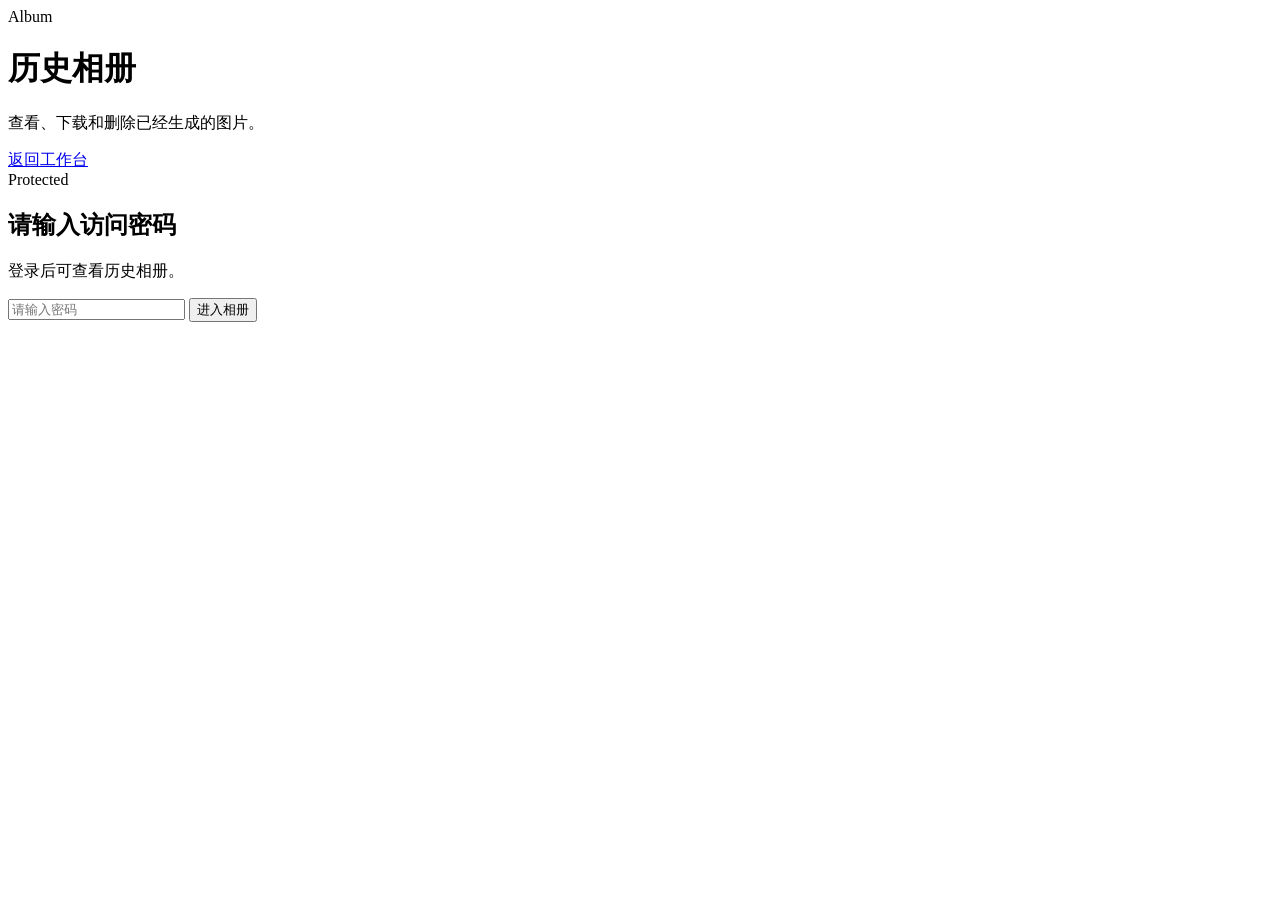
==== public/history.html @ 22b39b8f "Add prompt optimization and upload compression" ====
<!DOCTYPE html>
<html lang="zh-CN">
  <head>
    <meta charset="UTF-8" />
    <meta name="viewport" content="width=device-width, initial-scale=1.0" />
    <title>Banana Pro 历史相册</title>
    <link rel="stylesheet" href="/styles.css" />
  </head>
  <body>
    <div class="album-shell">
      <header class="album-topbar">
        <div>
          <div class="eyebrow">Album</div>
          <h1>历史相册</h1>
          <p>查看、下载和删除已经生成的图片。</p>
        </div>
        <div class="brand-actions">
          <a href="/" class="ghost-button">返回工作台</a>
        </div>
      </header>

      <main>
        <div id="album-grid" class="album-grid"></div>
      </main>
    </div>

    <div id="album-auth-overlay" class="auth-overlay hidden" aria-hidden="true">
      <form id="album-login-form" class="auth-card">
        <div class="eyebrow">Protected</div>
        <h2>请输入访问密码</h2>
        <p>登录后可查看历史相册。</p>
        <input id="album-password-input" class="auth-input" type="password" placeholder="请输入密码" autocomplete="current-password" />
        <button type="submit" class="primary-button">进入相册</button>
        <p id="album-auth-status" class="form-status"></p>
      </form>
    </div>

    <template id="album-item-template">
      <article class="album-card">
        <img class="album-image" alt="历史相册图片" />
        <div class="album-info">
          <div class="album-meta">
            <strong class="album-time"></strong>
            <span class="album-tags"></span>
          </div>
          <p class="album-prompt"></p>
          <div class="album-actions">
            <a class="ghost-button album-open" target="_blank" rel="noreferrer">查看原图</a>
            <a class="ghost-button album-download" download>下载</a>
            <button type="button" class="danger-button album-delete">删除</button>
          </div>
        </div>
      </article>
    </template>

    <script src="/history.js" defer></script>
  </body>
  </html>
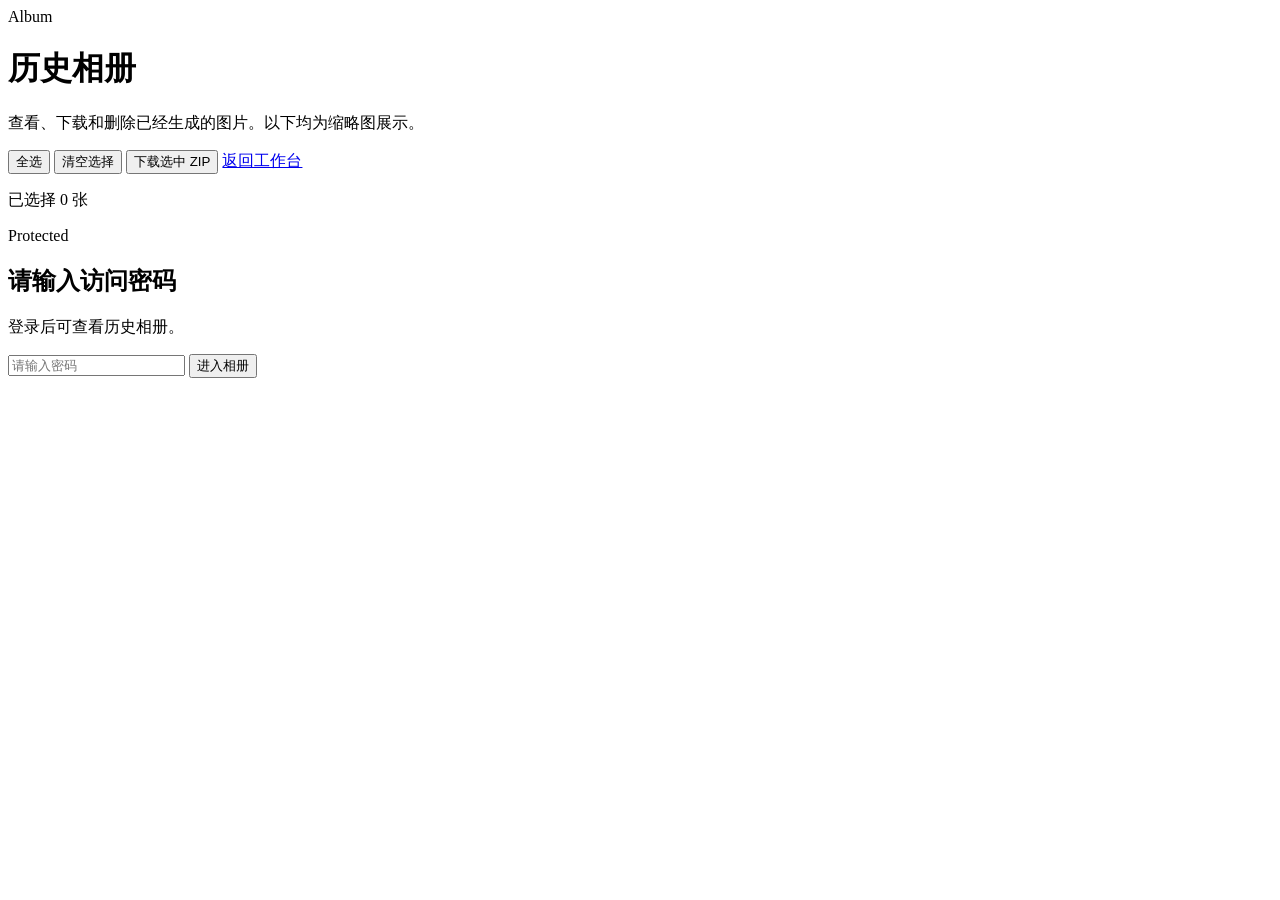
==== commit 00568968: "feat: improve history thumbnails and persona management" ====
--- a/public/history.html
+++ b/public/history.html
@@ -12,12 +12,16 @@
         <div>
           <div class="eyebrow">Album</div>
           <h1>历史相册</h1>
-          <p>查看、下载和删除已经生成的图片。</p>
+          <p>查看、下载和删除已经生成的图片。以下均为缩略图展示。</p>
         </div>
-        <div class="brand-actions">
+        <div class="brand-actions album-toolbar">
+          <button type="button" id="album-select-all" class="ghost-button">全选</button>
+          <button type="button" id="album-clear-selection" class="ghost-button">清空选择</button>
+          <button type="button" id="album-download-selected" class="primary-button">下载选中 ZIP</button>
           <a href="/" class="ghost-button">返回工作台</a>
         </div>
       </header>
+      <p id="album-selection-status" class="album-selection-status">已选择 0 张</p>
 
       <main>
         <div id="album-grid" class="album-grid"></div>
@@ -37,6 +41,10 @@
 
     <template id="album-item-template">
       <article class="album-card">
+        <label class="album-select-toggle">
+          <input class="album-select" type="checkbox" />
+          <span>选择</span>
+        </label>
         <img class="album-image" alt="历史相册图片" />
         <div class="album-info">
           <div class="album-meta">
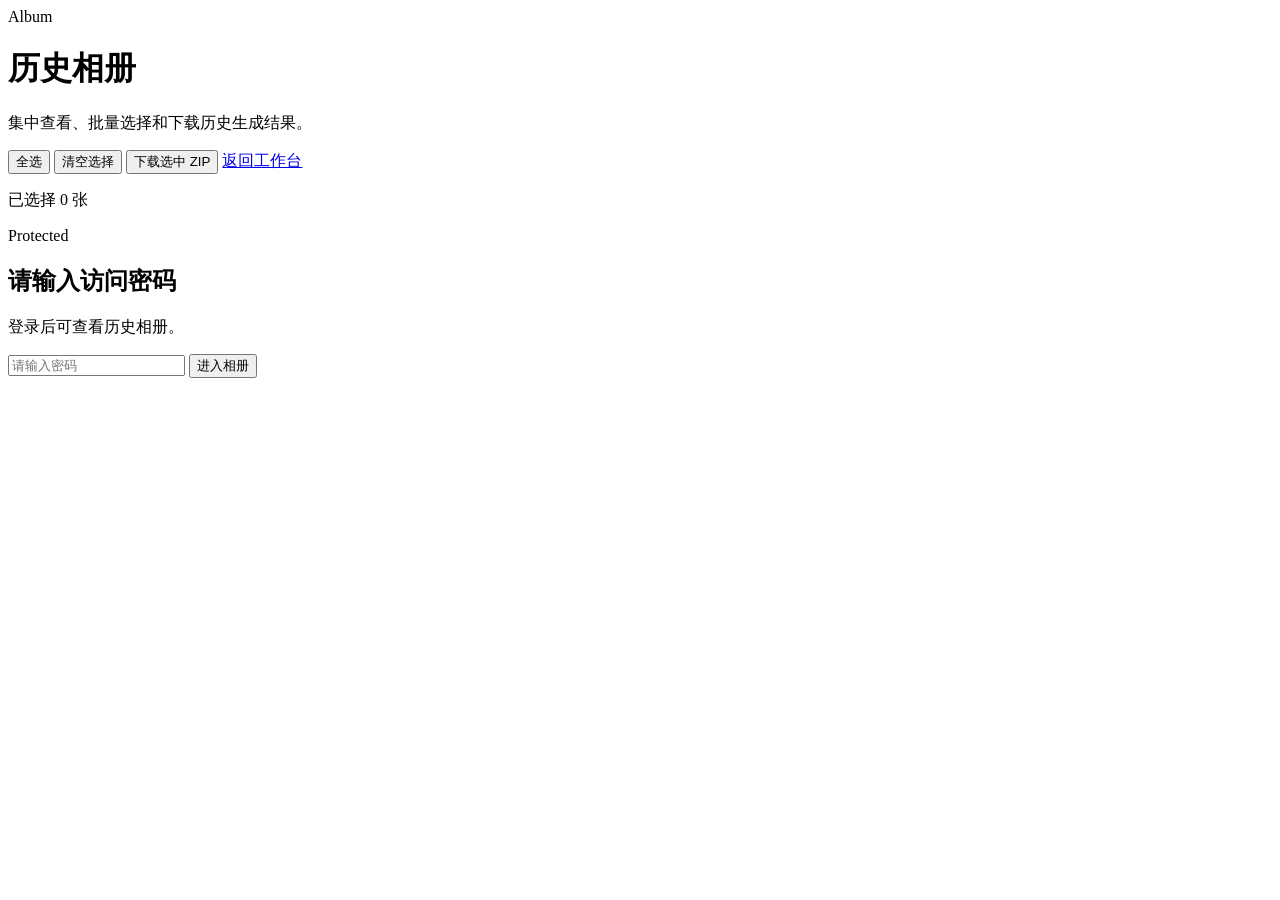
==== commit 5617e4ef: "Polish UI and add image transfer shortcuts" ====
--- a/public/history.html
+++ b/public/history.html
@@ -12,7 +12,7 @@
         <div>
           <div class="eyebrow">Album</div>
           <h1>历史相册</h1>
-          <p>查看、下载和删除已经生成的图片。以下均为缩略图展示。</p>
+          <p>集中查看、批量选择和下载历史生成结果。</p>
         </div>
         <div class="brand-actions album-toolbar">
           <button type="button" id="album-select-all" class="ghost-button">全选</button>
@@ -45,7 +45,13 @@
           <input class="album-select" type="checkbox" />
           <span>选择</span>
         </label>
-        <img class="album-image" alt="历史相册图片" />
+        <div class="album-image-wrap">
+          <img class="album-image" alt="历史相册图片" />
+          <div class="image-transfer-actions">
+            <button type="button" class="image-transfer-button album-send-base">基</button>
+            <button type="button" class="image-transfer-button album-send-reference">参</button>
+          </div>
+        </div>
         <div class="album-info">
           <div class="album-meta">
             <strong class="album-time"></strong>
@@ -53,8 +59,9 @@
           </div>
           <p class="album-prompt"></p>
           <div class="album-actions">
-            <a class="ghost-button album-open" target="_blank" rel="noreferrer">查看原图</a>
+            <a class="ghost-button album-open" target="_blank" rel="noreferrer">查看</a>
             <a class="ghost-button album-download" download>下载</a>
+            <button type="button" class="ghost-button album-copy">复制</button>
             <button type="button" class="danger-button album-delete">删除</button>
           </div>
         </div>
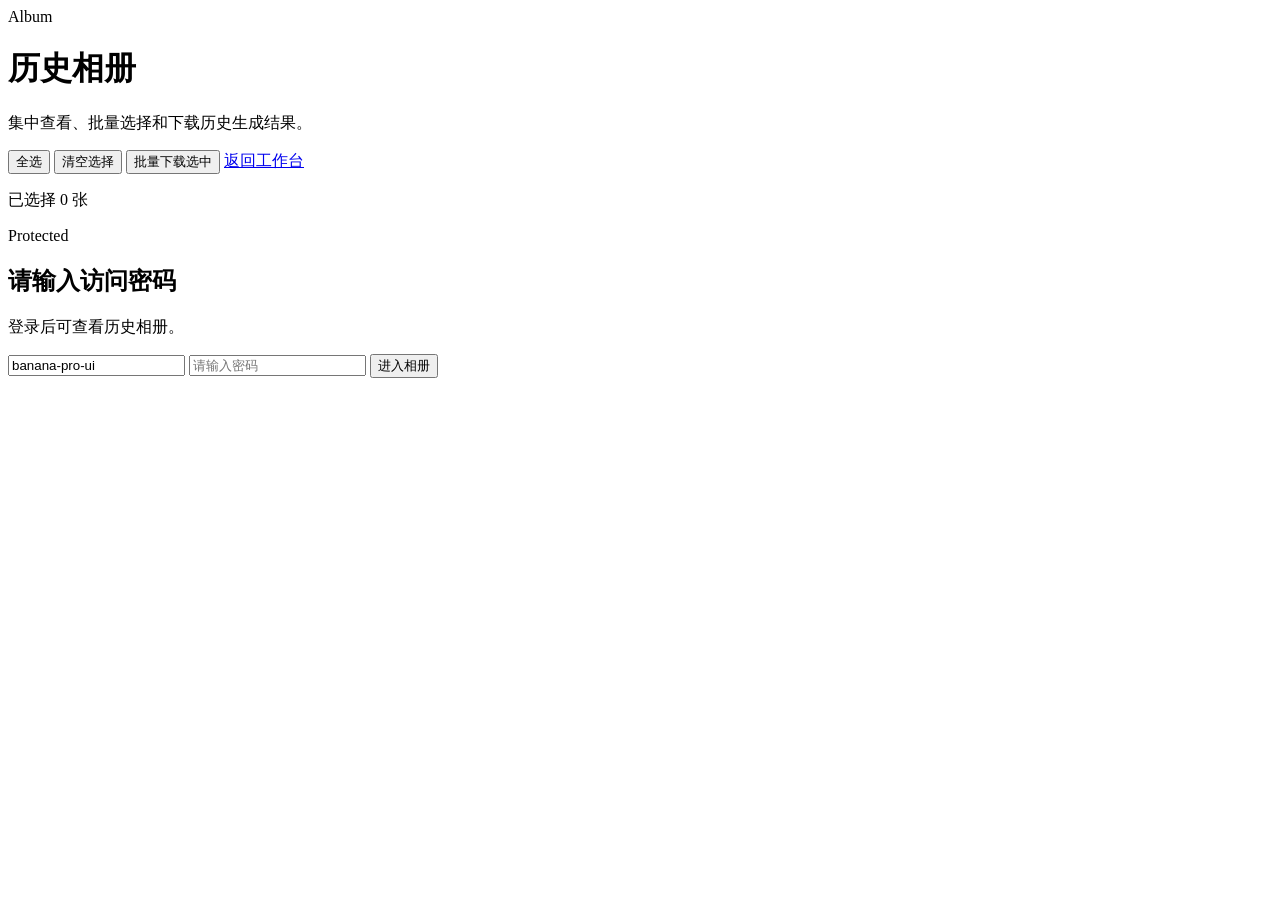
==== commit 35a45be6: "feat: integrate OSS-first history delivery and secure config docs" ====
--- a/public/history.html
+++ b/public/history.html
@@ -17,7 +17,7 @@
         <div class="brand-actions album-toolbar">
           <button type="button" id="album-select-all" class="ghost-button">全选</button>
           <button type="button" id="album-clear-selection" class="ghost-button">清空选择</button>
-          <button type="button" id="album-download-selected" class="primary-button">下载选中 ZIP</button>
+          <button type="button" id="album-download-selected" class="primary-button">批量下载选中</button>
           <a href="/" class="ghost-button">返回工作台</a>
         </div>
       </header>
@@ -33,7 +33,8 @@
         <div class="eyebrow">Protected</div>
         <h2>请输入访问密码</h2>
         <p>登录后可查看历史相册。</p>
-        <input id="album-password-input" class="auth-input" type="password" placeholder="请输入密码" autocomplete="current-password" />
+        <input class="sr-only" type="text" name="username" autocomplete="username" value="banana-pro-ui" tabindex="-1" aria-hidden="true" />
+        <input id="album-password-input" name="password" class="auth-input" type="password" placeholder="请输入密码" autocomplete="current-password" />
         <button type="submit" class="primary-button">进入相册</button>
         <p id="album-auth-status" class="form-status"></p>
       </form>
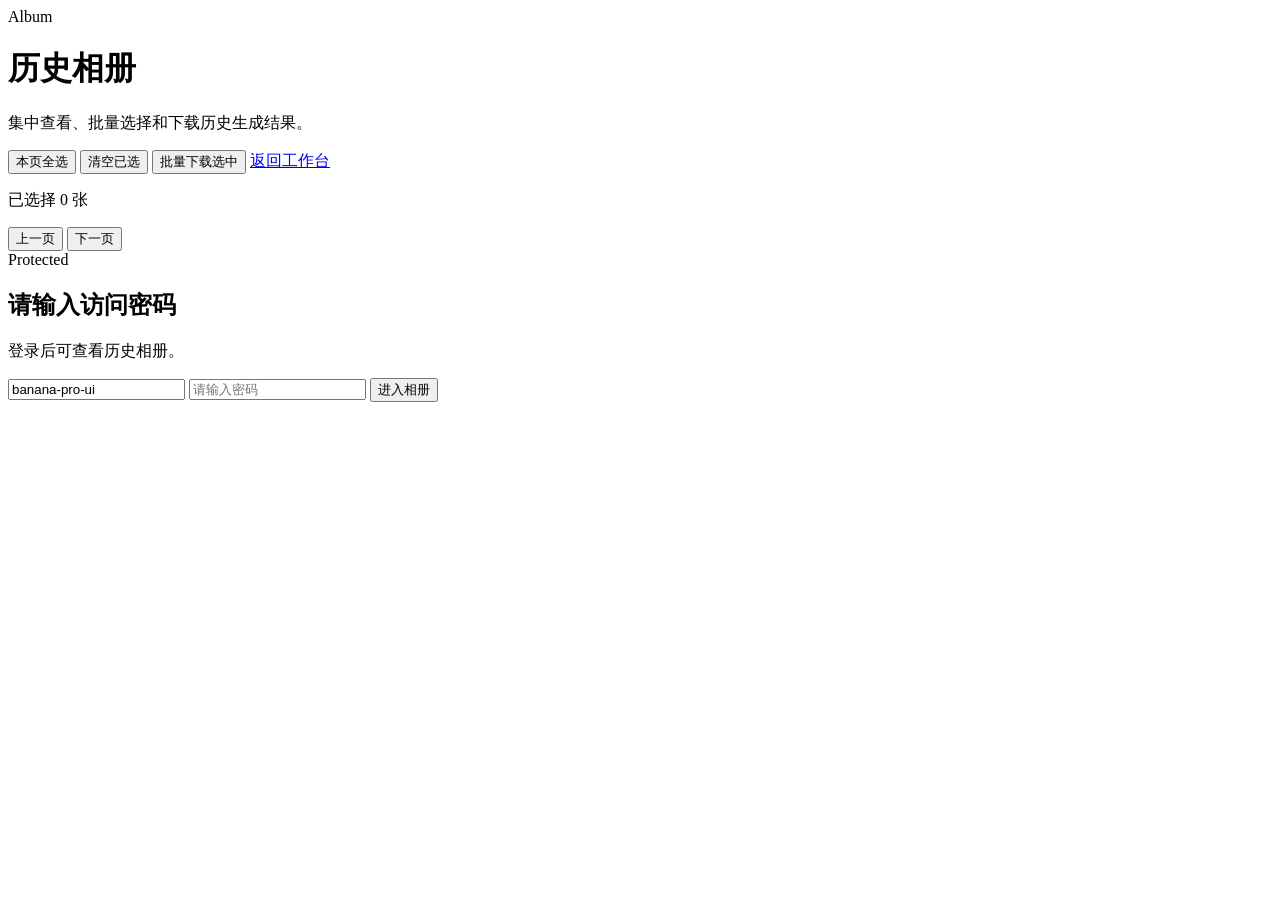
==== commit 01c9ee37: "Add Android platform selection and paginated history" ====
--- a/public/history.html
+++ b/public/history.html
@@ -15,8 +15,8 @@
           <p>集中查看、批量选择和下载历史生成结果。</p>
         </div>
         <div class="brand-actions album-toolbar">
-          <button type="button" id="album-select-all" class="ghost-button">全选</button>
-          <button type="button" id="album-clear-selection" class="ghost-button">清空选择</button>
+          <button type="button" id="album-select-all" class="ghost-button">本页全选</button>
+          <button type="button" id="album-clear-selection" class="ghost-button">清空已选</button>
           <button type="button" id="album-download-selected" class="primary-button">批量下载选中</button>
           <a href="/" class="ghost-button">返回工作台</a>
         </div>
@@ -25,6 +25,14 @@
 
       <main>
         <div id="album-grid" class="album-grid"></div>
+        <div id="album-pagination" class="pagination-bar album-pagination hidden">
+          <span id="album-pagination-summary" class="pagination-summary"></span>
+          <div class="pagination-controls">
+            <button type="button" id="album-prev-page" class="ghost-button">上一页</button>
+            <span id="album-page-info" class="pagination-info"></span>
+            <button type="button" id="album-next-page" class="ghost-button">下一页</button>
+          </div>
+        </div>
       </main>
     </div>
 
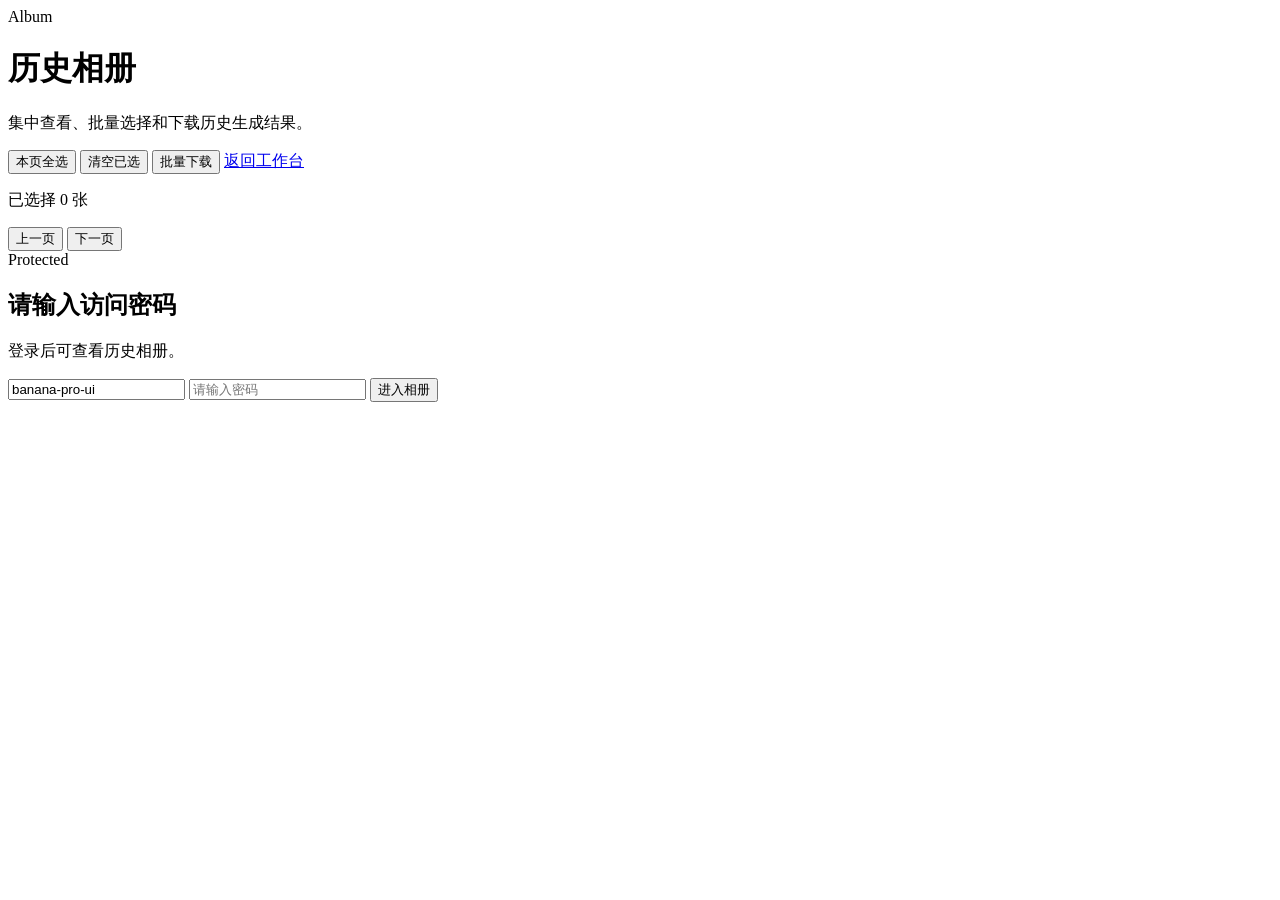
==== commit dc0a7fa1: "Redesign WebUI with compact layout - Reduce left panel width 300px (from 370px) and tighten spacing " ====
--- a/public/history.html
+++ b/public/history.html
@@ -17,7 +17,7 @@
         <div class="brand-actions album-toolbar">
           <button type="button" id="album-select-all" class="ghost-button">本页全选</button>
           <button type="button" id="album-clear-selection" class="ghost-button">清空已选</button>
-          <button type="button" id="album-download-selected" class="primary-button">批量下载选中</button>
+          <button type="button" id="album-download-selected" class="primary-button">批量下载</button>
           <a href="/" class="ghost-button">返回工作台</a>
         </div>
       </header>
@@ -79,4 +79,4 @@
 
     <script src="/history.js" defer></script>
   </body>
-  </html>
+</html>
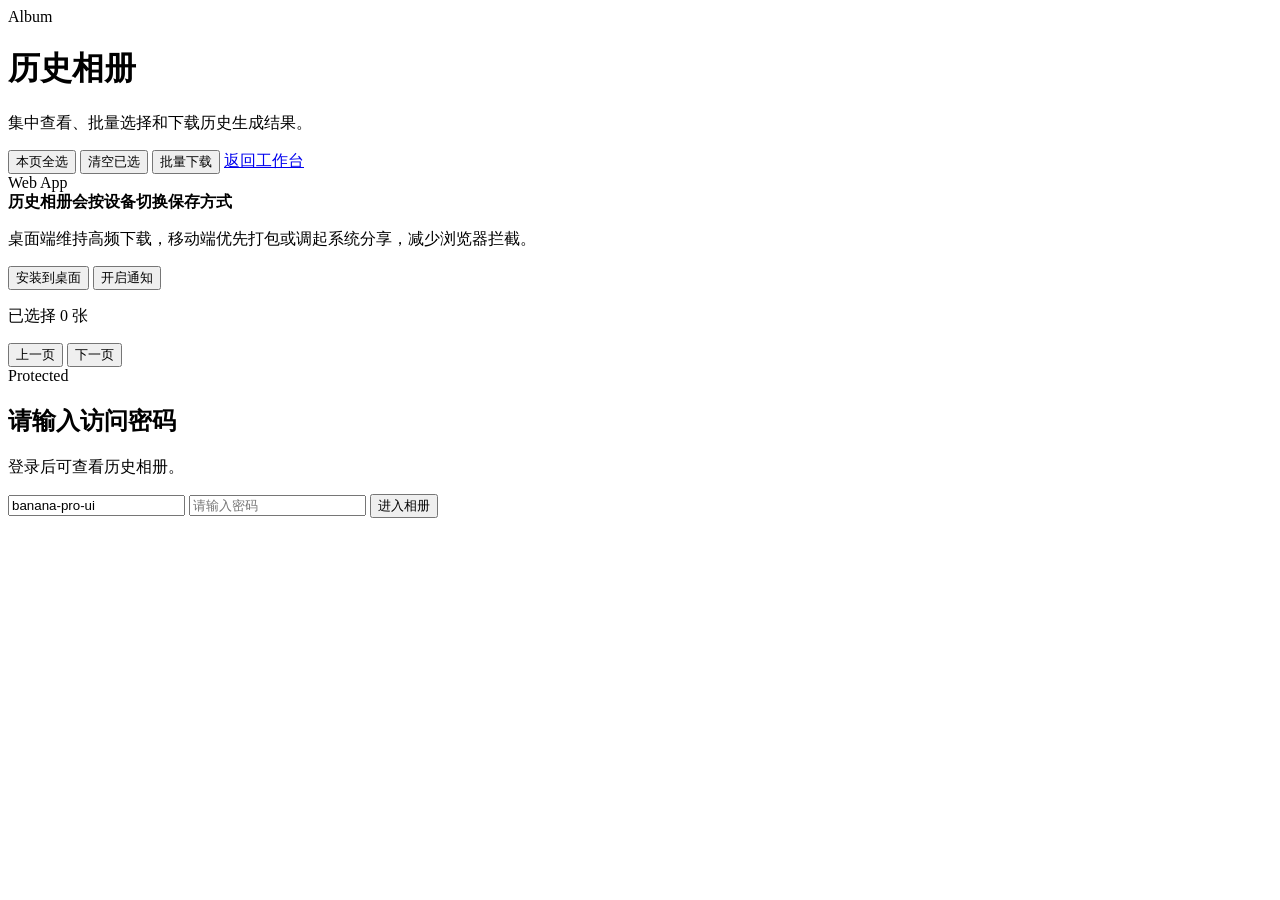
==== commit 045d359d: "Refocus app as web-only PWA" ====
--- a/public/history.html
+++ b/public/history.html
@@ -3,7 +3,15 @@
   <head>
     <meta charset="UTF-8" />
     <meta name="viewport" content="width=device-width, initial-scale=1.0" />
+    <meta name="theme-color" content="#f2f2f7" />
+    <meta name="apple-mobile-web-app-capable" content="yes" />
+    <meta name="apple-mobile-web-app-status-bar-style" content="default" />
+    <meta name="apple-mobile-web-app-title" content="Banana Pro" />
     <title>Banana Pro 历史相册</title>
+    <link rel="manifest" href="/app.webmanifest" />
+    <link rel="apple-touch-icon" href="/app-icon-180.png" sizes="180x180" />
+    <link rel="icon" href="/app-icon-192.png" sizes="192x192" type="image/png" />
+    <link rel="icon" href="/app-icon.svg" type="image/svg+xml" />
     <link rel="stylesheet" href="/styles.css" />
   </head>
   <body>
@@ -21,6 +29,17 @@
           <a href="/" class="ghost-button">返回工作台</a>
         </div>
       </header>
+      <section class="platform-handoff surface-card" data-platform-handoff>
+        <div class="platform-handoff-copy">
+          <div class="eyebrow">Web App</div>
+          <strong data-platform-title>历史相册会按设备切换保存方式</strong>
+          <p data-platform-description>桌面端维持高频下载，移动端优先打包或调起系统分享，减少浏览器拦截。</p>
+        </div>
+        <div class="platform-handoff-actions">
+          <button type="button" class="ghost-button hidden" data-install-app>安装到桌面</button>
+          <button type="button" class="ghost-button hidden" data-enable-notifications>开启通知</button>
+        </div>
+      </section>
       <p id="album-selection-status" class="album-selection-status">已选择 0 张</p>
 
       <main>
@@ -77,6 +96,7 @@
       </article>
     </template>
 
+    <script src="/pwa.js" defer></script>
     <script src="/history.js" defer></script>
   </body>
 </html>
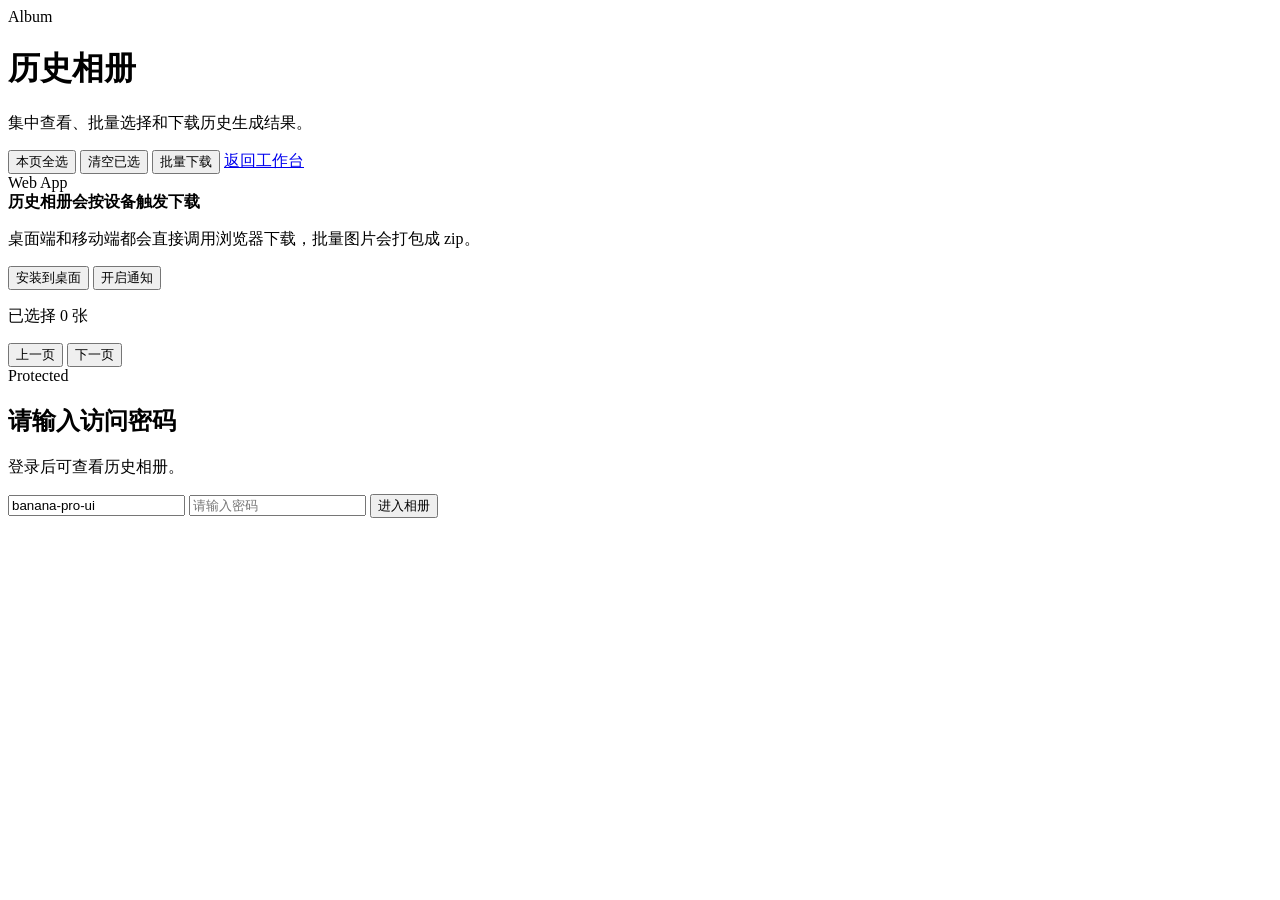
==== commit 695883a6: "Fix mobile image downloads" ====
--- a/public/history.html
+++ b/public/history.html
@@ -32,8 +32,8 @@
       <section class="platform-handoff surface-card" data-platform-handoff>
         <div class="platform-handoff-copy">
           <div class="eyebrow">Web App</div>
-          <strong data-platform-title>历史相册会按设备切换保存方式</strong>
-          <p data-platform-description>桌面端维持高频下载，移动端优先打包或调起系统分享，减少浏览器拦截。</p>
+          <strong data-platform-title>历史相册会按设备触发下载</strong>
+          <p data-platform-description>桌面端和移动端都会直接调用浏览器下载，批量图片会打包成 zip。</p>
         </div>
         <div class="platform-handoff-actions">
           <button type="button" class="ghost-button hidden" data-install-app>安装到桌面</button>
